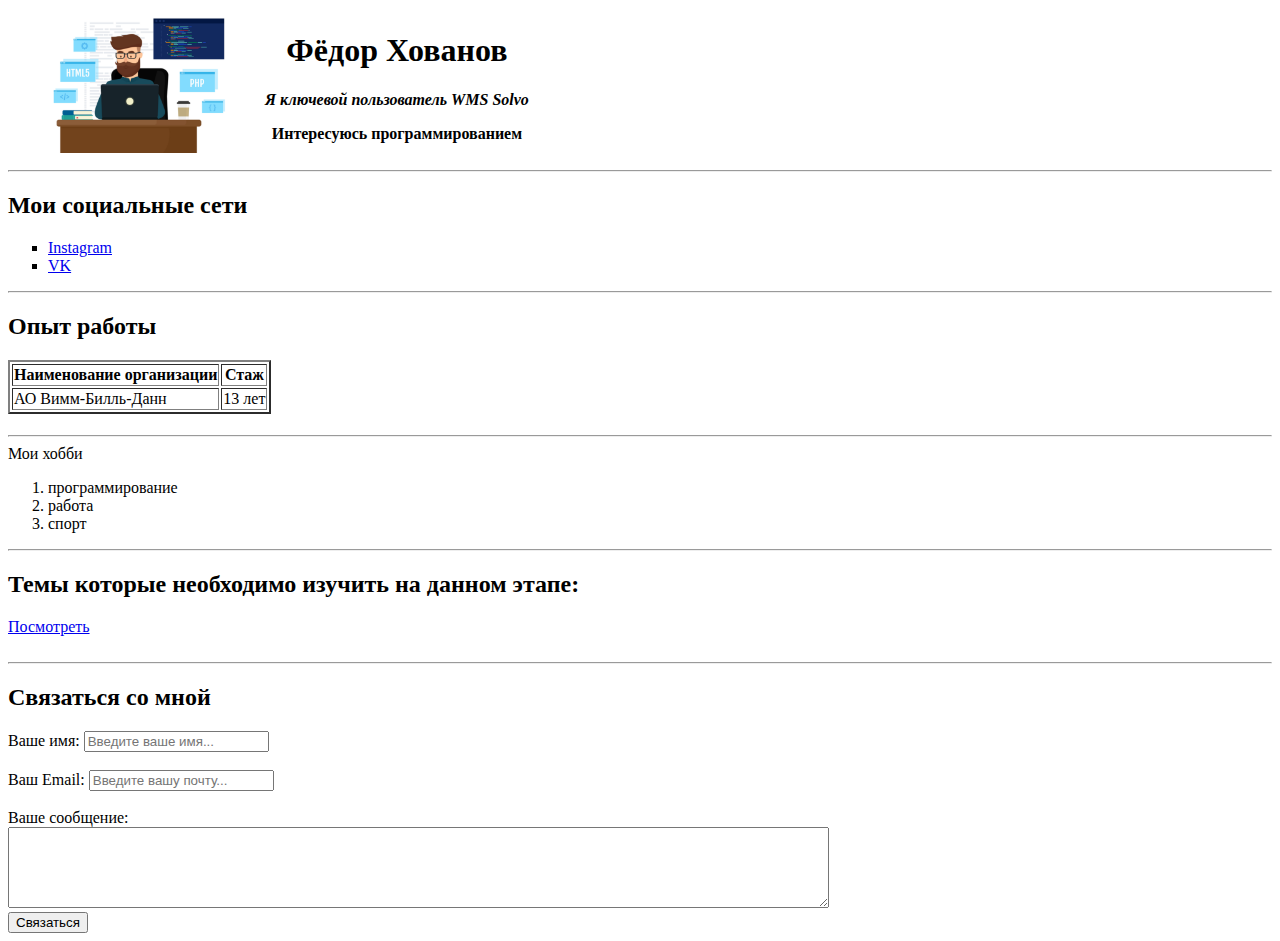
==== index.html @ ba5d6717 "first commit" ====
<!DOCTYPE html>
<html>
<head>
    <meta charset="UTF-8">
    <title>Fedor.Khovanov</title>
</head>
<body>
  <table>
<th><img src="mini_magick.png" width="250" alt="Тут должна была быть красивая картинка"></th>
<th>
  <h1>Фёдор Хованов</h1>
  <p><em>Я ключевой пользователь <strong>WMS Solvo</strong></p></em>
  <p>Интересуюсь программированием</p>
</th>
  </table>
  <hr>
  <h2>Мои социальные сети</h2>
      <ul type="square">
          <li><a href="http:\\FedyaHovanov@instagram.com" target="_blank">Instagram</a></li>
          <li><a href="http:\\FedyaHovanov@vk.com" target="_blank">VK</a></li>
      </ul>
    <hr>
      <h2>Опыт работы</h2>
      <table border="2">
            <tr>
              <th>Наименование организации</th>
              <th>Стаж</th>
            </tr>
            <tr>
              <td>АО Вимм-Билль-Данн</td>
              <td>13 лет</td>
            </tr>
      </table>
    <h1></h1> 
    <hr>    
  </h2>Мои хобби</h2>
      <ol>
          <li>программирование</li>
          <li>работа</li>
          <li>спорт</li>
      </ol>
    <hr>
  <h2>Темы которые необходимо изучить на данном этапе:</h2>
  <a href="ListCurses.html">Посмотреть</a>
  <br>
  <br>
  <hr>

  <h2>Связаться со мной</h2>
  <form action="/">
    <label for="name">Ваше имя:</label>
    <input type="text" id="name" placeholder="Введите ваше имя...">
    <br>
    <br>
    <label for="email">Ваш Email:</label>
    <input type="email" id="email" placeholder="Введите вашу почту...">
    <br>
    <br>
    <label for="text">Ваше сообщение:</label>
    <br>
    <textarea id="text" cols="100" rows="5"></textarea>
    <br>
    <input type="submit" value="Связаться"></input>
   
  </form>
</body>
</html>
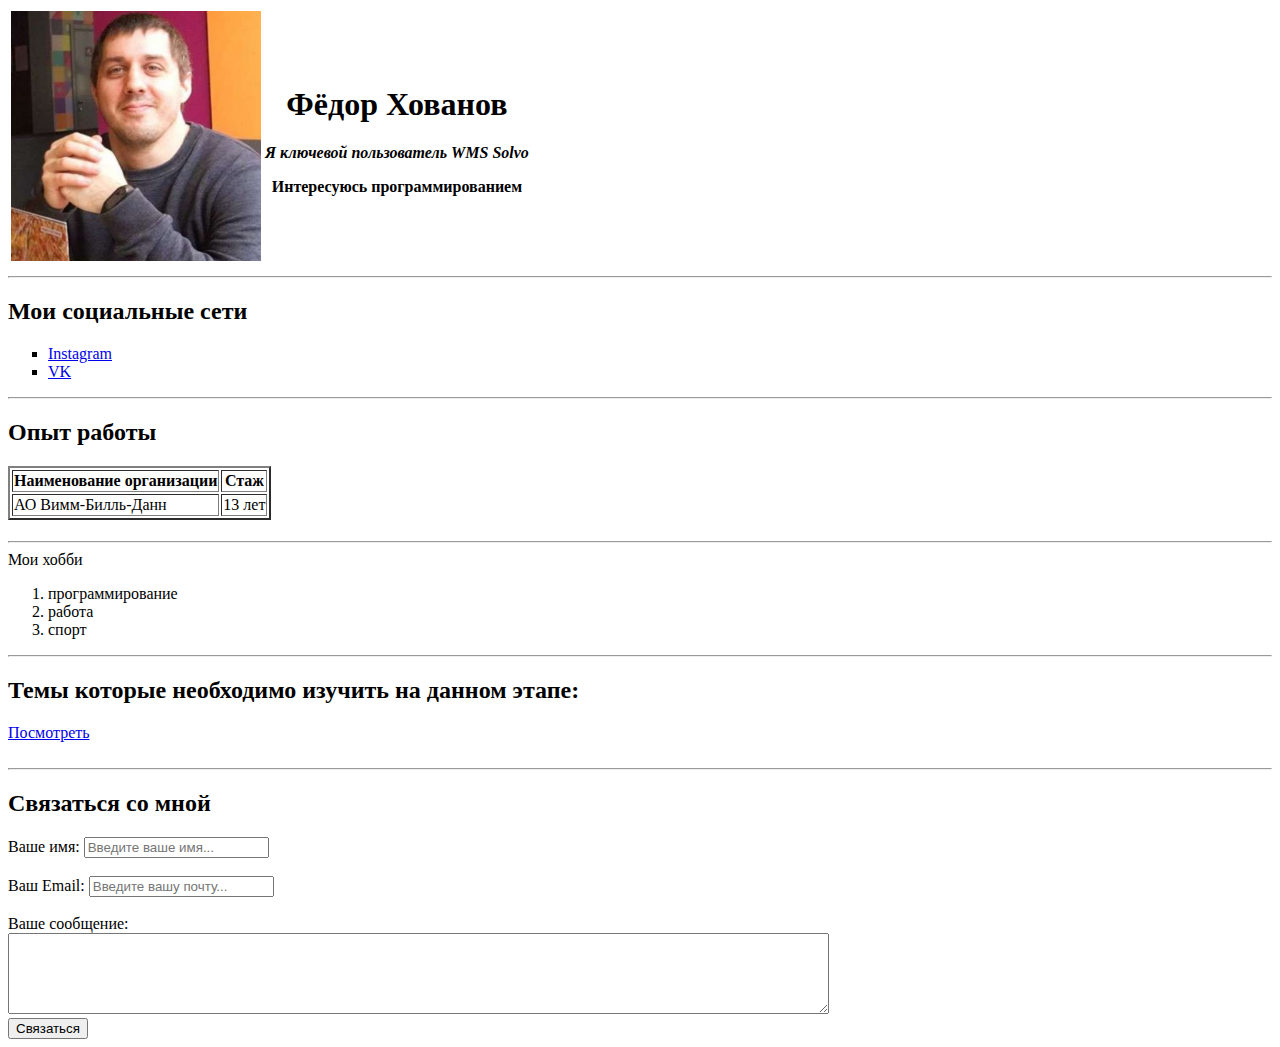
==== commit 91affde7: "test edit" ====
--- a/index.html
+++ b/index.html
@@ -6,7 +6,7 @@
 </head>
 <body>
   <table>
-<th><img src="mini_magick.png" width="250" alt="Тут должна была быть красивая картинка"></th>
+<th><img src="myphoto.jpg" width="250" alt="Тут должна была быть красивая картинка"></th>
 <th>
   <h1>Фёдор Хованов</h1>
   <p><em>Я ключевой пользователь <strong>WMS Solvo</strong></p></em>
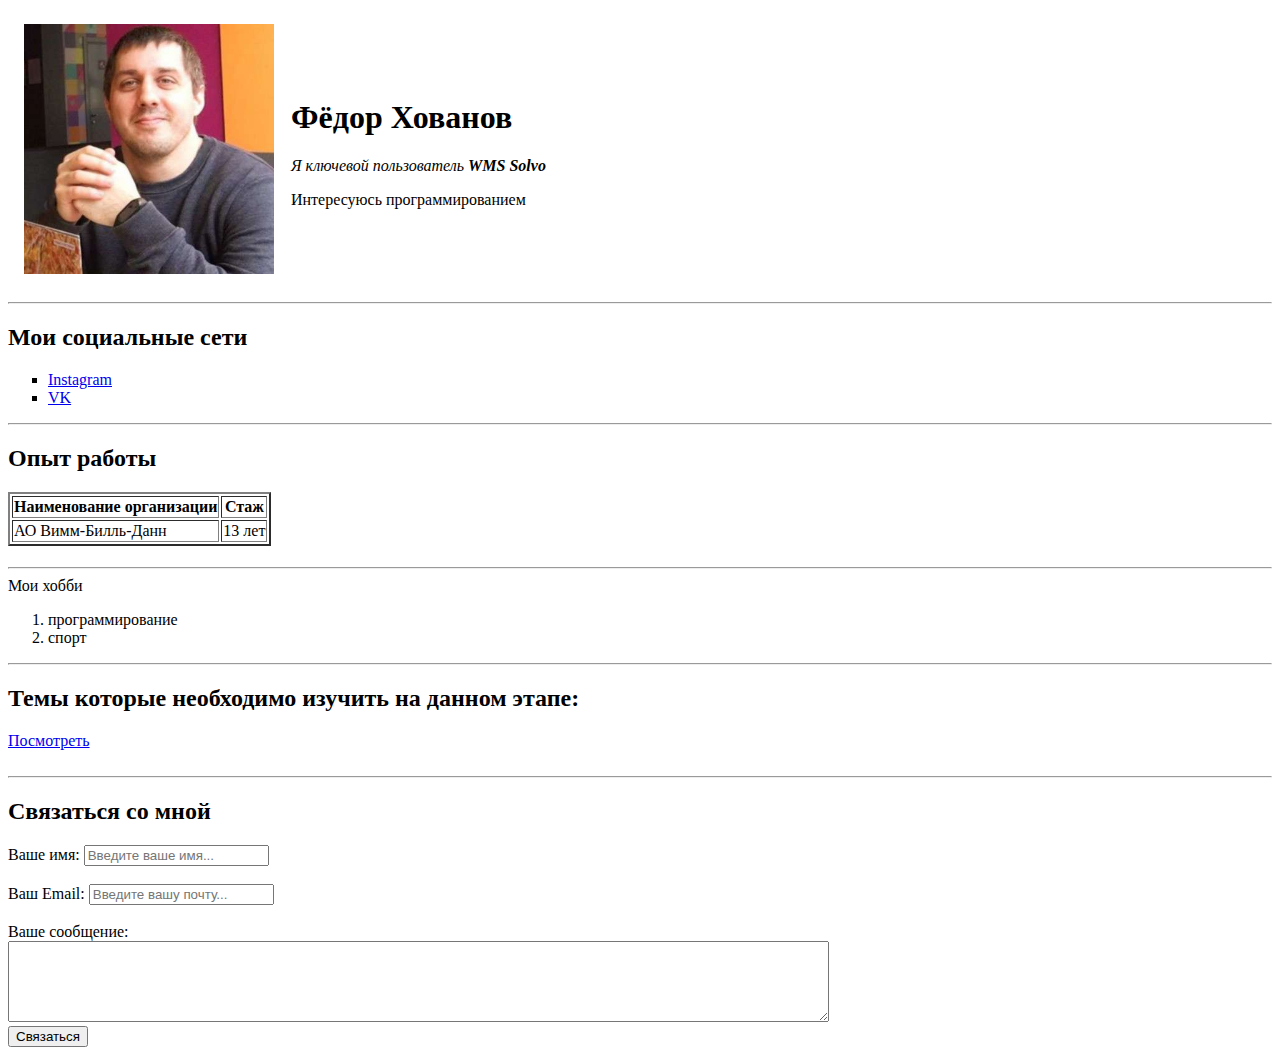
==== commit c4fcb064: "add links vk,inst" ====
--- a/index.html
+++ b/index.html
@@ -5,19 +5,21 @@
     <title>Fedor.Khovanov</title>
 </head>
 <body>
-  <table>
-<th><img src="myphoto.jpg" width="250" alt="Тут должна была быть красивая картинка"></th>
-<th>
+  <table cellspacing="15">
+    <tr>
+<td><img src="myphoto.jpg" width="250" alt="Тут должна была быть красивая картинка"></td>
+<td>
   <h1>Фёдор Хованов</h1>
   <p><em>Я ключевой пользователь <strong>WMS Solvo</strong></p></em>
   <p>Интересуюсь программированием</p>
-</th>
+</td>
+</tr>
   </table>
   <hr>
   <h2>Мои социальные сети</h2>
       <ul type="square">
-          <li><a href="http:\\FedyaHovanov@instagram.com" target="_blank">Instagram</a></li>
-          <li><a href="http:\\FedyaHovanov@vk.com" target="_blank">VK</a></li>
+          <li><a href="http:\\fedyahovanov@instagram.com" target="_blank">Instagram</a></li>
+          <li><a href="http:\\vk.com/Khovanov86" target="_blank">VK</a></li>
       </ul>
     <hr>
       <h2>Опыт работы</h2>
@@ -36,7 +38,6 @@
   </h2>Мои хобби</h2>
       <ol>
           <li>программирование</li>
-          <li>работа</li>
           <li>спорт</li>
       </ol>
     <hr>
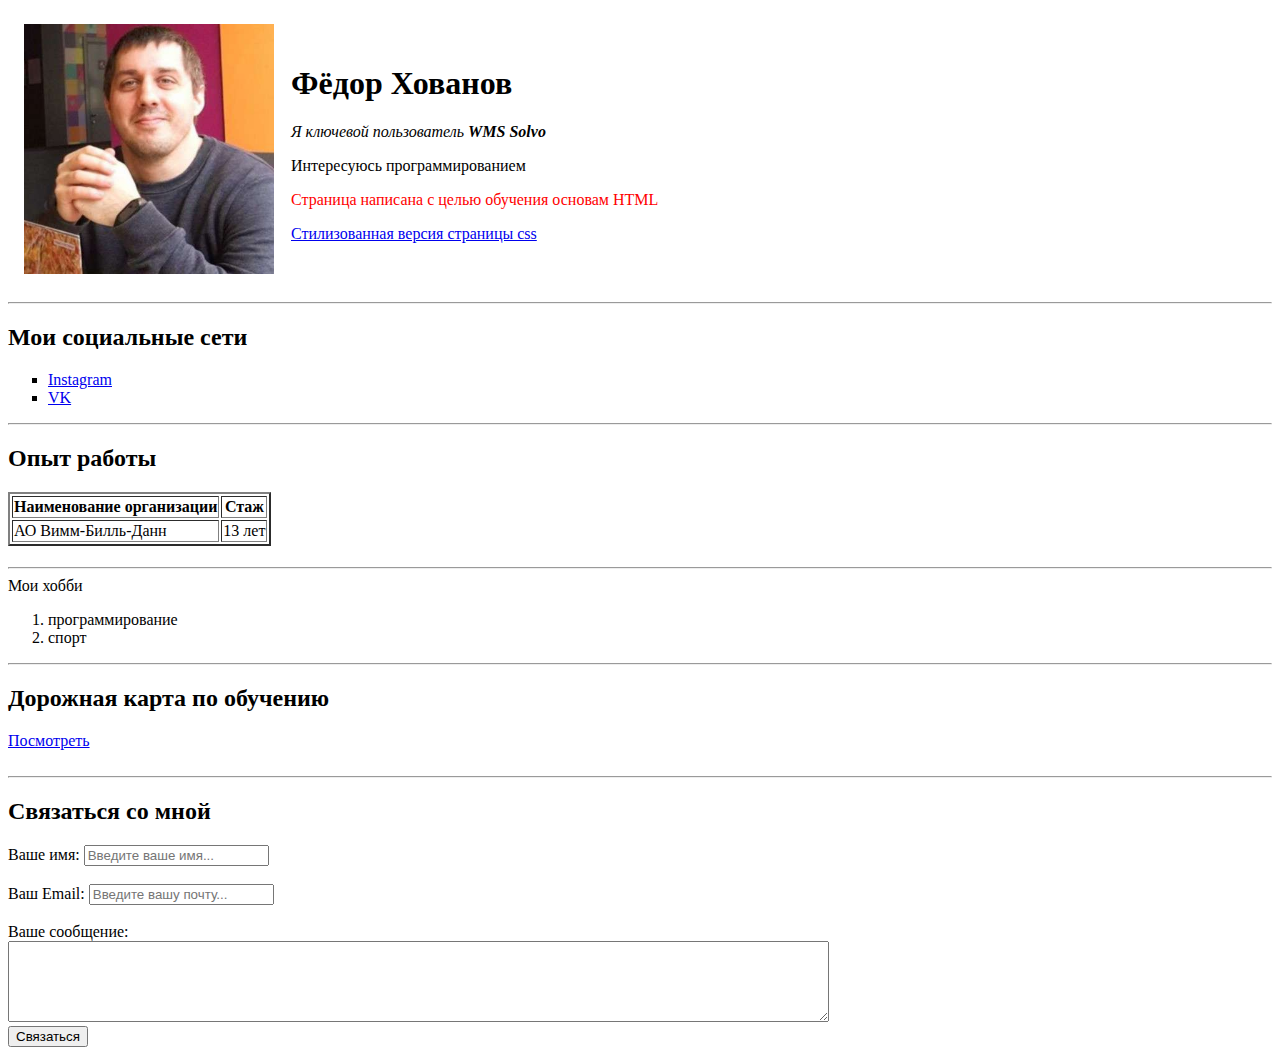
==== commit a8308681: "css study" ====
--- a/index.html
+++ b/index.html
@@ -12,6 +12,9 @@
   <h1>Фёдор Хованов</h1>
   <p><em>Я ключевой пользователь <strong>WMS Solvo</strong></p></em>
   <p>Интересуюсь программированием</p>
+  <p><font color="red">Страница написана с целью обучения основам HTML</font></p>
+  <p><a href="style.html" target="_blank">Стилизованная версия страницы css</a></p>
+
 </td>
 </tr>
   </table>
@@ -41,7 +44,7 @@
           <li>спорт</li>
       </ol>
     <hr>
-  <h2>Темы которые необходимо изучить на данном этапе:</h2>
+  <h2>Дорожная карта по обучению</h2>
   <a href="ListCurses.html">Посмотреть</a>
   <br>
   <br>
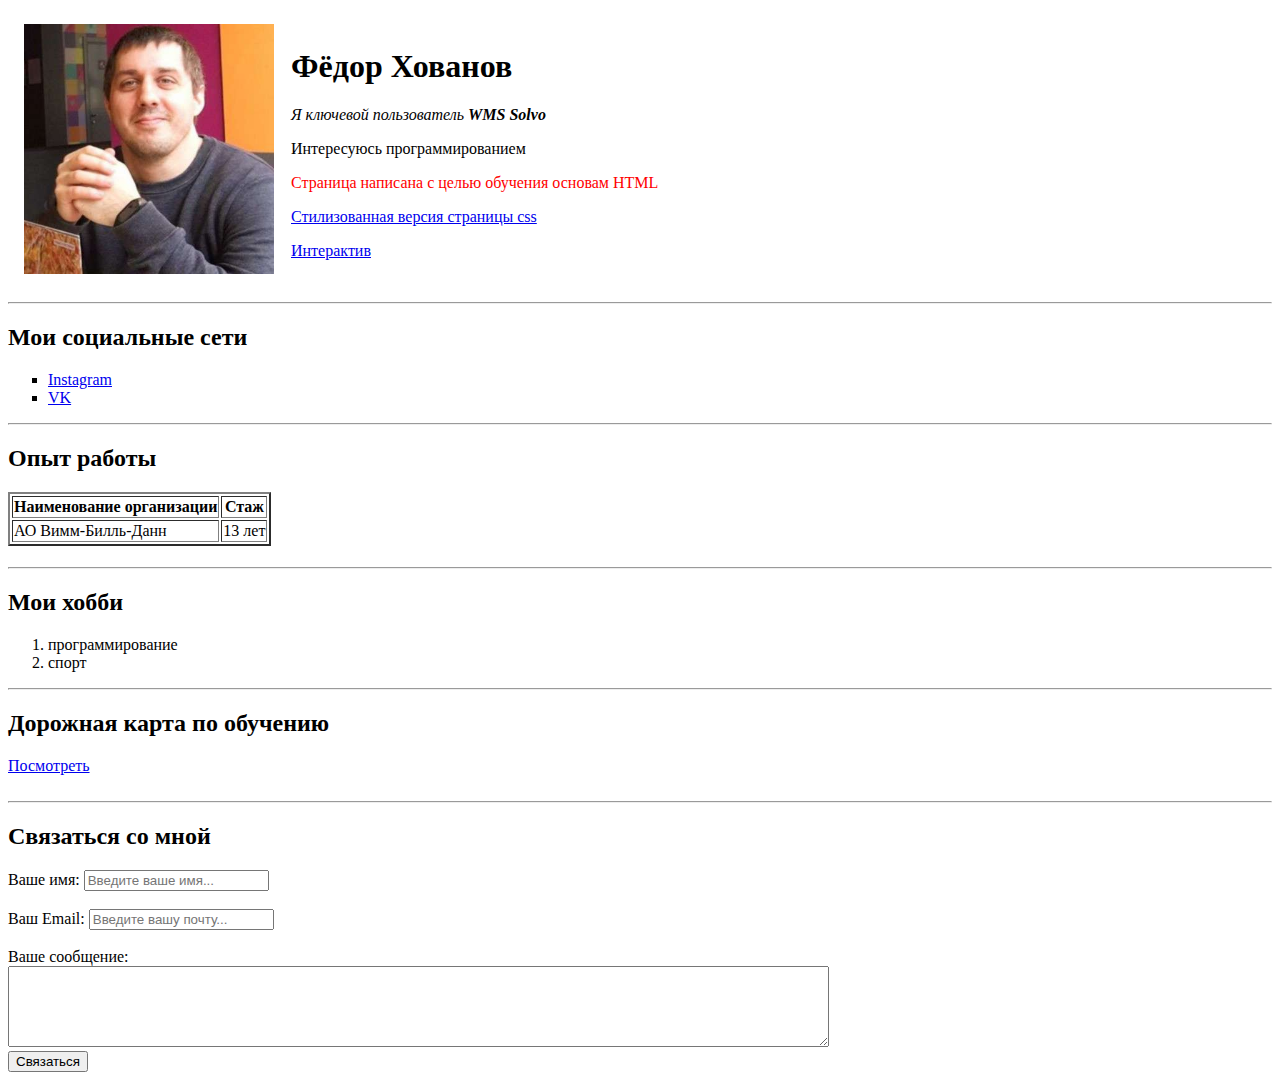
==== commit 732c3d51: "add interakt" ====
--- a/index.html
+++ b/index.html
@@ -1,71 +1,92 @@
 <!DOCTYPE html>
 <html>
-<head>
-    <meta charset="UTF-8">
+  <head>
+    <meta charset="UTF-8" />
     <title>Fedor.Khovanov</title>
-</head>
-<body>
-  <table cellspacing="15">
-    <tr>
-<td><img src="myphoto.jpg" width="250" alt="Тут должна была быть красивая картинка"></td>
-<td>
-  <h1>Фёдор Хованов</h1>
-  <p><em>Я ключевой пользователь <strong>WMS Solvo</strong></p></em>
-  <p>Интересуюсь программированием</p>
-  <p><font color="red">Страница написана с целью обучения основам HTML</font></p>
-  <p><a href="style.html" target="_blank">Стилизованная версия страницы css</a></p>
+  </head>
+  <body>
+    <table cellspacing="15">
+      <tr>
+        <td>
+          <img
+            src="myphoto.jpg"
+            width="250"
+            alt="Тут должна была быть красивая картинка"
+          />
+        </td>
+        <td>
+          <h1>Фёдор Хованов</h1>
+          <p>
+            <em>Я ключевой пользователь <strong>WMS Solvo</strong></em>
+          </p>
+          <p>Интересуюсь программированием</p>
+          <p>
+            <font color="red"
+              >Страница написана с целью обучения основам HTML</font
+            >
+          </p>
+          <p>
+            <a href="style.html" target="_blank"
+              >Стилизованная версия страницы css</a
+            >
+          </p>
+          <p>
+            <a href="Interakt.html" target="_blank">Интерактив</a>
+          </p>
+        </td>
+      </tr>
+    </table>
+    <hr />
+    <h2>Мои социальные сети</h2>
+    <ul type="square">
+      <li>
+        <a href="http:\\fedyahovanov@instagram.com" target="_blank"
+          >Instagram</a
+        >
+      </li>
+      <li><a href="http:\\vk.com/Khovanov86" target="_blank">VK</a></li>
+    </ul>
+    <hr />
+    <h2>Опыт работы</h2>
+    <table border="2">
+      <tr>
+        <th>Наименование организации</th>
+        <th>Стаж</th>
+      </tr>
+      <tr>
+        <td>АО Вимм-Билль-Данн</td>
+        <td>13 лет</td>
+      </tr>
+    </table>
+    <h1></h1>
+    <hr />
+    <h2>Мои хобби</h2>
+    <ol>
+      <li>программирование</li>
+      <li>спорт</li>
+    </ol>
+    <hr />
+    <h2>Дорожная карта по обучению</h2>
+    <a href="ListCurses.html">Посмотреть</a>
+    <br />
+    <br />
+    <hr />
 
-</td>
-</tr>
-  </table>
-  <hr>
-  <h2>Мои социальные сети</h2>
-      <ul type="square">
-          <li><a href="http:\\fedyahovanov@instagram.com" target="_blank">Instagram</a></li>
-          <li><a href="http:\\vk.com/Khovanov86" target="_blank">VK</a></li>
-      </ul>
-    <hr>
-      <h2>Опыт работы</h2>
-      <table border="2">
-            <tr>
-              <th>Наименование организации</th>
-              <th>Стаж</th>
-            </tr>
-            <tr>
-              <td>АО Вимм-Билль-Данн</td>
-              <td>13 лет</td>
-            </tr>
-      </table>
-    <h1></h1> 
-    <hr>    
-  </h2>Мои хобби</h2>
-      <ol>
-          <li>программирование</li>
-          <li>спорт</li>
-      </ol>
-    <hr>
-  <h2>Дорожная карта по обучению</h2>
-  <a href="ListCurses.html">Посмотреть</a>
-  <br>
-  <br>
-  <hr>
-
-  <h2>Связаться со мной</h2>
-  <form action="/">
-    <label for="name">Ваше имя:</label>
-    <input type="text" id="name" placeholder="Введите ваше имя...">
-    <br>
-    <br>
-    <label for="email">Ваш Email:</label>
-    <input type="email" id="email" placeholder="Введите вашу почту...">
-    <br>
-    <br>
-    <label for="text">Ваше сообщение:</label>
-    <br>
-    <textarea id="text" cols="100" rows="5"></textarea>
-    <br>
-    <input type="submit" value="Связаться"></input>
-   
-  </form>
-</body>
-</html>+    <h2>Связаться со мной</h2>
+    <form action="/">
+      <label for="name">Ваше имя:</label>
+      <input type="text" id="name" placeholder="Введите ваше имя..." />
+      <br />
+      <br />
+      <label for="email">Ваш Email:</label>
+      <input type="email" id="email" placeholder="Введите вашу почту..." />
+      <br />
+      <br />
+      <label for="text">Ваше сообщение:</label>
+      <br />
+      <textarea id="text" cols="100" rows="5"></textarea>
+      <br />
+      <input type="submit" value="Связаться" />
+    </form>
+  </body>
+</html>
